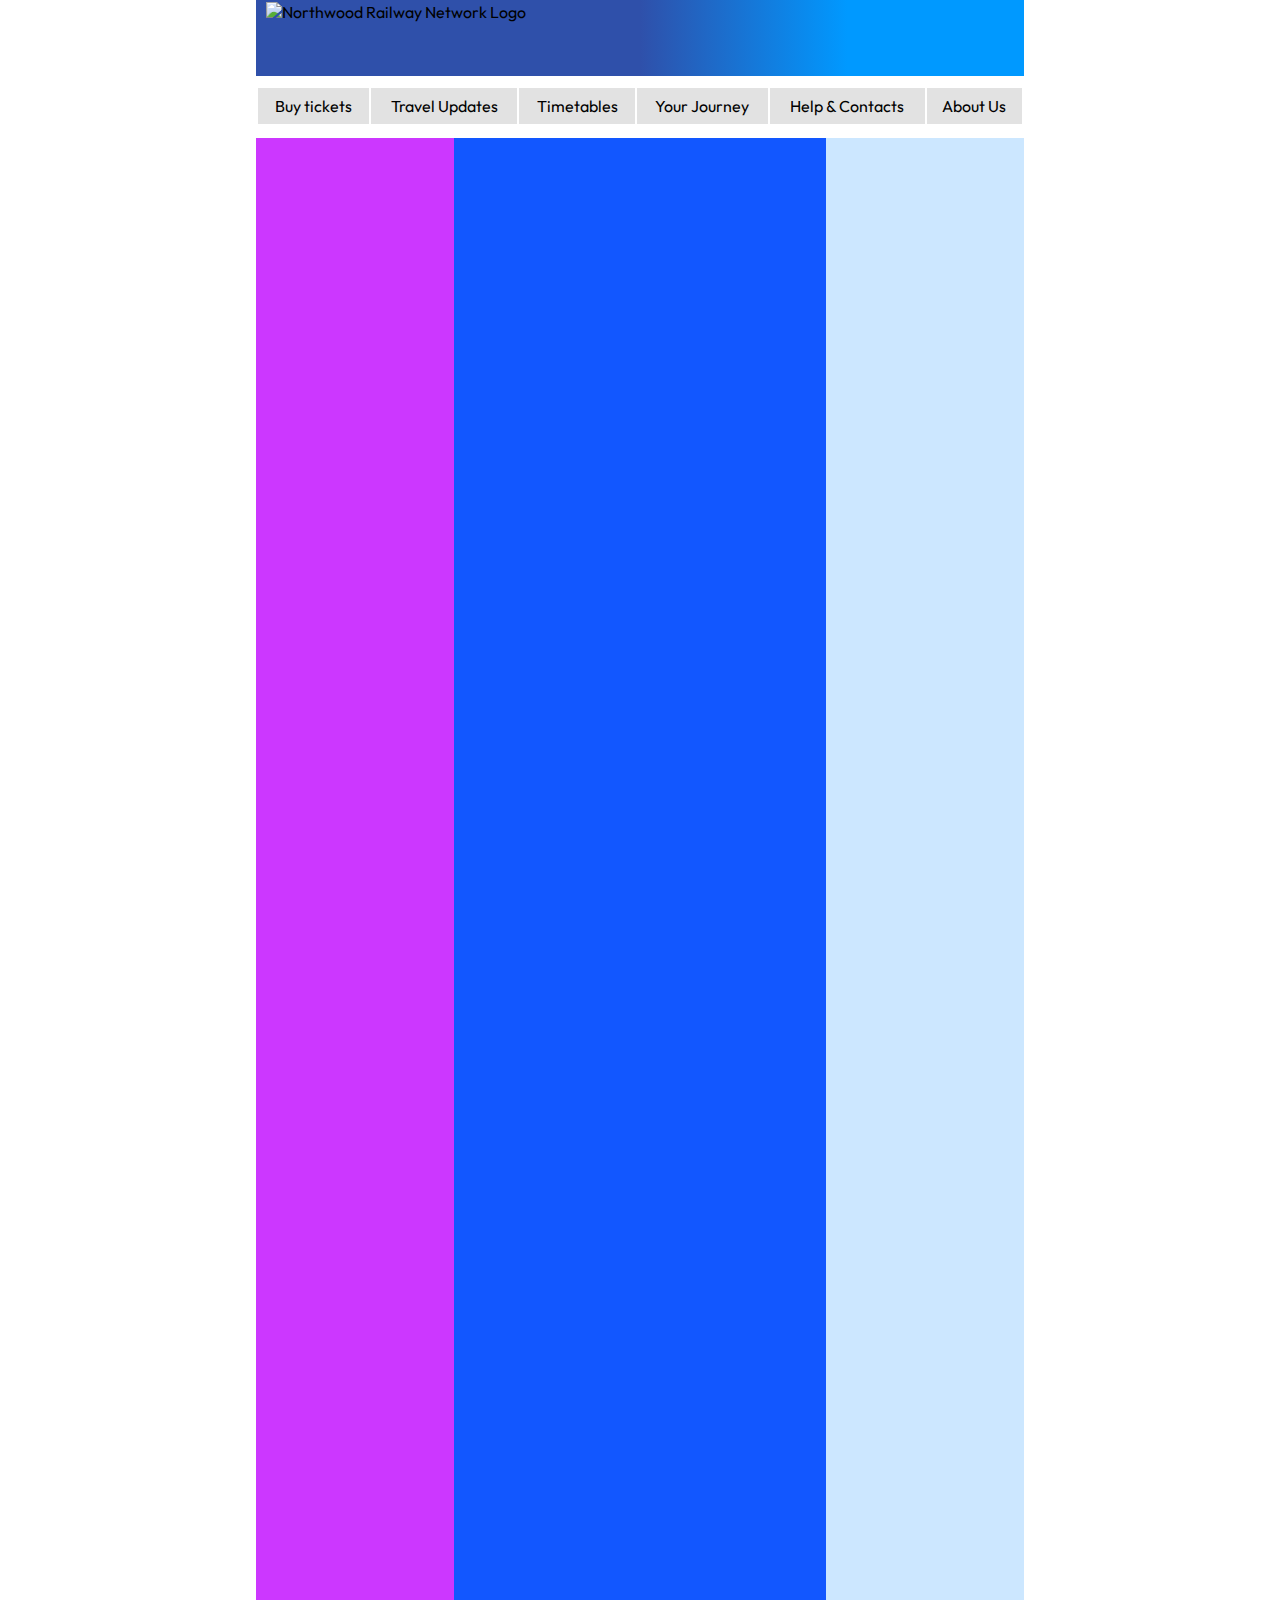
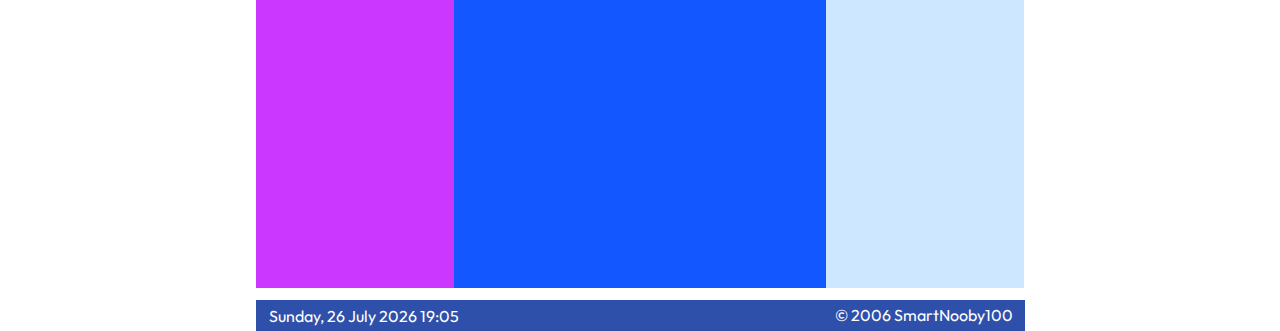
==== home.html @ b5df2c4c "Add files via upload" ====
<!DOCTYPE html>
<html>
	<head>
		<link rel="stylesheet" href="mainstyles.css">
		<link rel="stylesheet" href="home-excl.css">
		<script src="home.js" defer></script>
		<title>Northwood Railway</title>
	</head>
	<body>
		<div id="mainbox">
			<a href="home.html" style="text-decoration: none;">
			<div id="header1">
				<img class="main-div-logo" src="images-main/nwr logo.png" alt="Northwood Railway Network Logo">
				<h1 class="main-div-h1">Northwood Railway</h1>
			</div>
			</a>
			<div id="selection-table-1">
				<table>
					<tr>
						<td class="124" onmouseover="changeStyle(this)" onmouseout="revertStyle(this)"><a href="#">Buy tickets</a></td>
						<td class="124" onmouseover="changeStyle(this)" onmouseout="revertStyle(this)"><a href="#">Travel Updates</a></td>
						<td class="124" onmouseover="changeStyle(this)" onmouseout="revertStyle(this)"><a href="#">Timetables</a></td>
						<td class="124" onmouseover="changeStyle(this)" onmouseout="revertStyle(this)"><a href="#">Your Journey</a></td>
						<td class="124" onmouseover="changeStyle(this)" onmouseout="revertStyle(this)"><a href="#">Help & Contacts</a></td>
						<td class="124" onmouseover="changeStyle(this)" onmouseout="revertStyle(this)"><a href="#">About Us</a></td>
						
					</tr>
				</table>
			</div>
		</div>
		<div id="leftbody1">

		</div>
		<div id="rightbody1">

		</div>
		<div id="mainbody1">

		</div>
		<div id="footer1">
			<p id="timeuniv">Error</p>
			<p id="cpy">© 2006 SmartNooby100</p>
		</div>
	</body>
</html>
---- mainstyles.css ----
@import url('https://fonts.googleapis.com/css2?family=Outfit:wght@300:500&display=swap');


body {
	width: 768px;
	margin: 0 auto;
	font-family: 'Outfit';
}
a {
	text-decoration: none;
	color: inherit;
}
---- home-excl.css ----
#header1 {
	height: 76px;
	background: linear-gradient(90deg, rgb(47, 80, 170) 50%, rgb(0, 153, 255) 77%);
}
.main-div-logo {
	width: 70px;
	transform: translate(10px, 2px); 
}
.main-div-h1 {
	transform: translate(90px, -80px); 
	color: white;
 }
table {
	width: 100%;
	margin-top: 10px;
	border-collapse: collapse;
 }
 tr {
	background-color: #e2e2e2;
 }
 td{
	border: 2px solid #fff;
	text-align: left;
	padding: 8px;
	text-align: center;
	font-size: 16px;
 }
 #sel001 {
	background-color: #0099ff;
	text-decoration: underline;
	color: #fff;
 }

#leftbody1 {
	width: 198px;
	height: 1750px;
	float: left;
	margin-top: 12px;
	background-color: #cc37ff;
	font-size: 12px;
}
#rightbody1 {
	width: 198px;
	height: 1750px;
	float: right;
	margin-top: 12px;
	background-color: #cce7ff;
	font-size: 12px;
}
#mainbody1 {
	width: 372px;
	height: 1750px;
	margin: 0 auto;
	margin-top: 12px;
	background-color: #1257ff;
	font-size: 12px;
}
 #footer1 {
	background-color: rgb(47, 80, 170);
	color: #fff;
	padding: 0.5px;
	width: 768px;
	height: 30px;
	text-align: right;
	margin-top: 12px;
 }
 #cpy {
	padding-right: 12px;
	transform: translate(0px, -32px); 
 }
#timeuniv {
	text-align: left;
	padding-left: 12px;
	margin: 0;
	transform: translate(0px, 5px); 
}
 .td-hgt {
	background-color: #007acc;
	color: white;
	text-decoration: underline;
 }
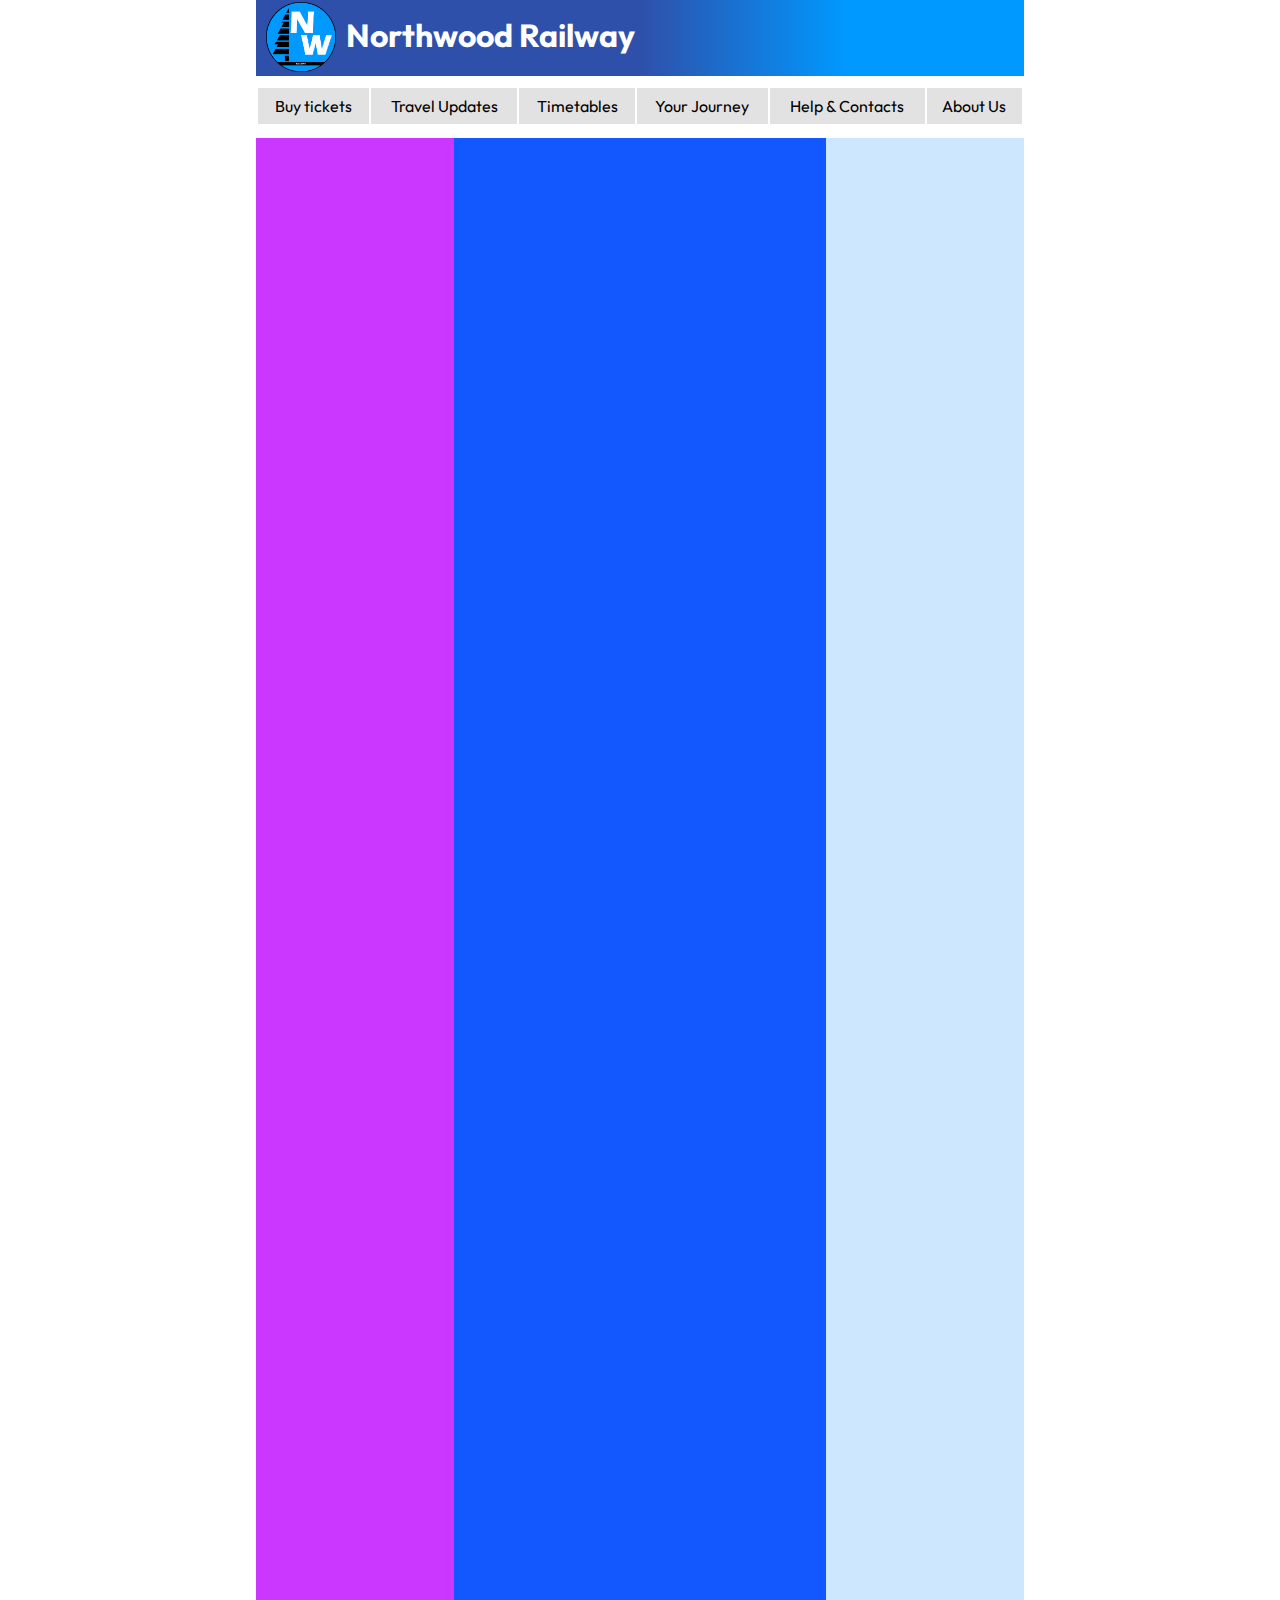
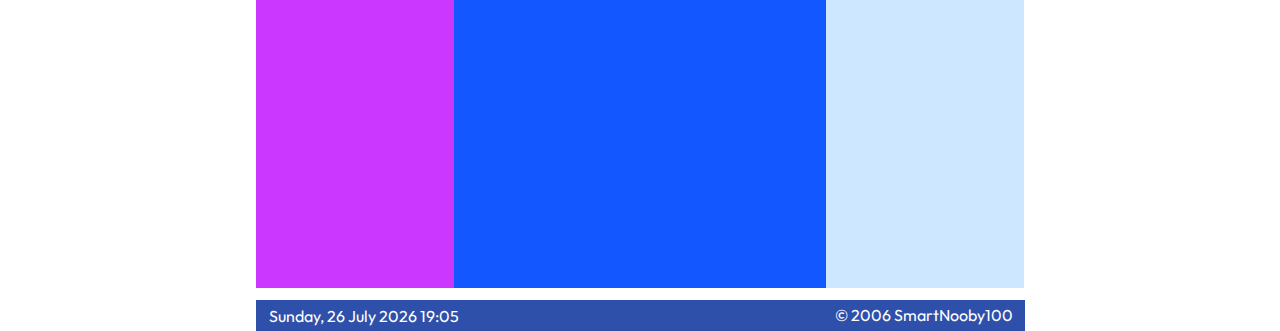
==== commit 9b54a08c: "Add files via upload" ====
--- a/home.html
+++ b/home.html
@@ -23,7 +23,6 @@
 						<td class="124" onmouseover="changeStyle(this)" onmouseout="revertStyle(this)"><a href="#">Your Journey</a></td>
 						<td class="124" onmouseover="changeStyle(this)" onmouseout="revertStyle(this)"><a href="#">Help & Contacts</a></td>
 						<td class="124" onmouseover="changeStyle(this)" onmouseout="revertStyle(this)"><a href="#">About Us</a></td>
-						
 					</tr>
 				</table>
 			</div>
